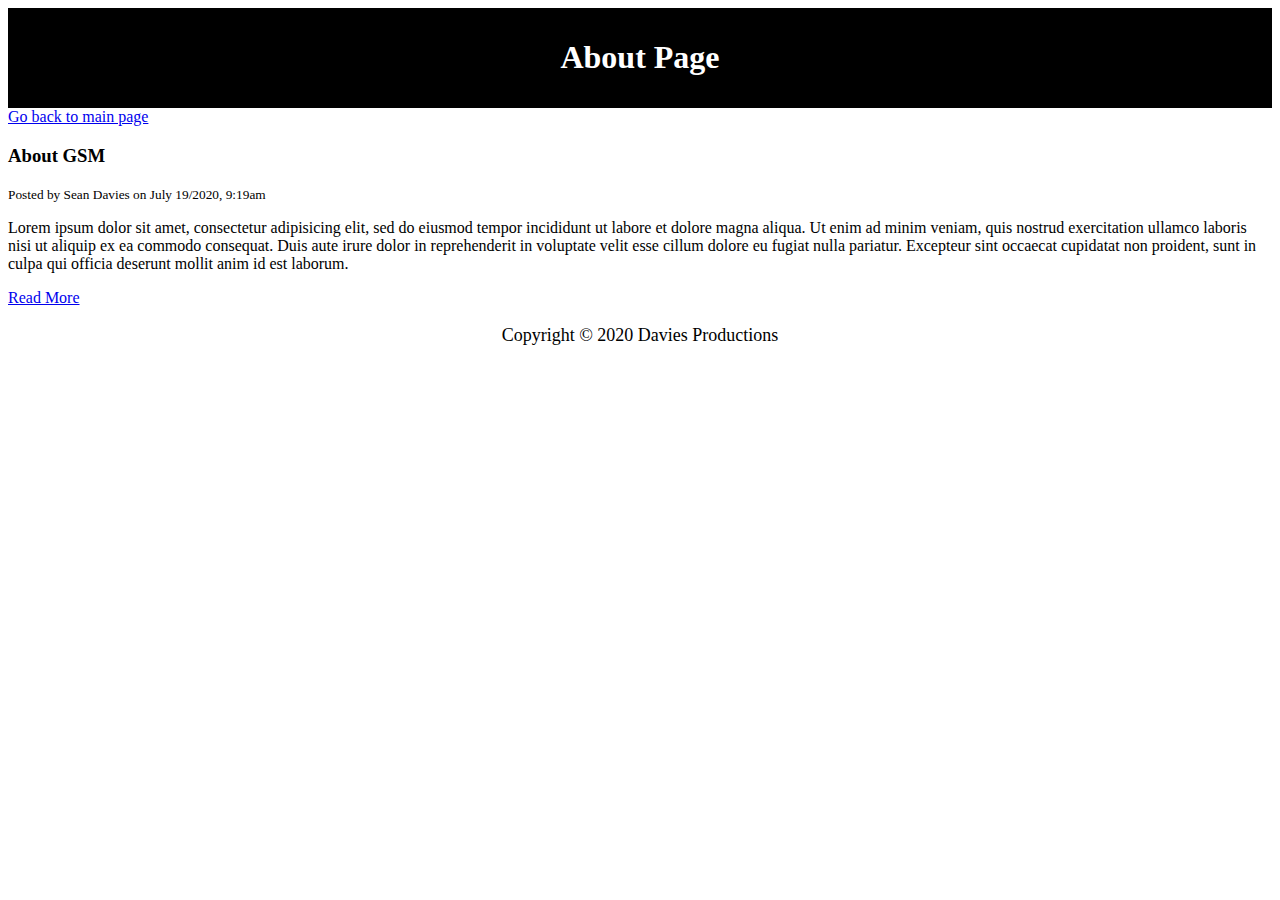
==== My Website/about.html @ 2ce82ac3 "Add files via upload" ====
<!DOCTYPE html>
<html>
<head>
	<title>* HOME *</title>
	<!-- Meta Tags (keywords/descriptions when your website is searched) -->
	<meta name="description" content="Awesome blog by Sean Davies">
	<meta name="keywords" content="web design blog, web dev blog, Davies media">

	<!-- CSS styling -->
	<style type="text/css">
		#main-header{
			text-align: center;
			background-color: black;
			color: white;
			padding: 10px;
		}

		#main-footer{
			text-align: center;
			font-size: 18px;
		}
	</style>
</head>
<body>
	<header id="main-header">
		<h1>About Page</h1>
	</header>

	<a href="index.html">Go back to main page</a>

	<section>
		<article class="post">
			<h3>About GSM</h3>
			<small>Posted by Sean Davies on July 19/2020, 9:19am</small>
			<p>Lorem ipsum dolor sit amet, consectetur adipisicing elit, sed do eiusmod
			tempor incididunt ut labore et dolore magna aliqua. Ut enim ad minim veniam,
			quis nostrud exercitation ullamco laboris nisi ut aliquip ex ea commodo
			consequat. Duis aute irure dolor in reprehenderit in voluptate velit esse
			cillum dolore eu fugiat nulla pariatur. Excepteur sint occaecat cupidatat non
			proident, sunt in culpa qui officia deserunt mollit anim id est laborum.</p>
			<a href="post.html">Read More</a>
		</article>

	<footer id="main-footer">
		<p>Copyright &copy; 2020 Davies Productions</p>
	</footer>
</body>
</html>
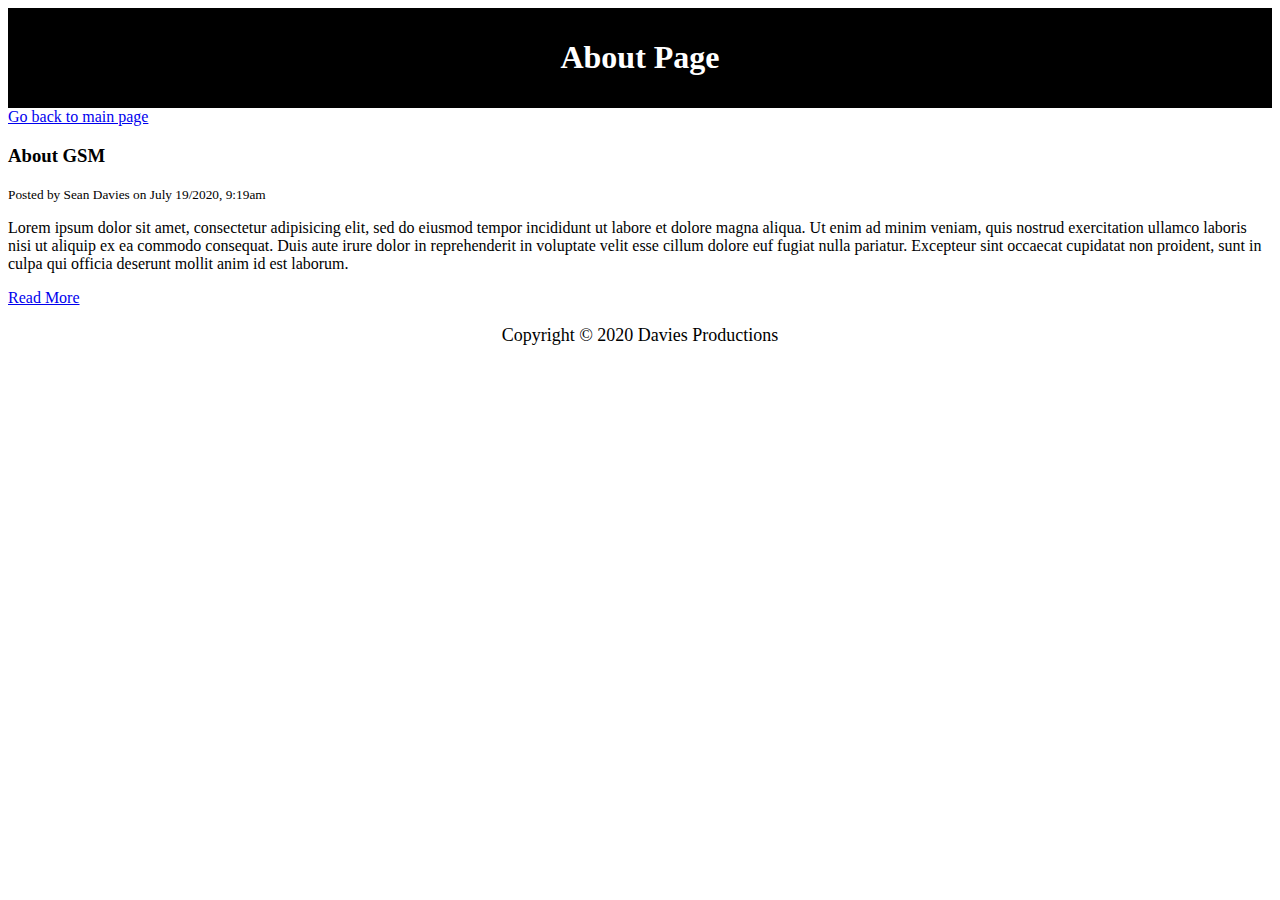
==== commit 872f574f: "Update about.html" ====
--- a/My Website/about.html
+++ b/My Website/about.html
@@ -36,7 +36,7 @@
 			tempor incididunt ut labore et dolore magna aliqua. Ut enim ad minim veniam,
 			quis nostrud exercitation ullamco laboris nisi ut aliquip ex ea commodo
 			consequat. Duis aute irure dolor in reprehenderit in voluptate velit esse
-			cillum dolore eu fugiat nulla pariatur. Excepteur sint occaecat cupidatat non
+			cillum dolore euf fugiat nulla pariatur. Excepteur sint occaecat cupidatat non
 			proident, sunt in culpa qui officia deserunt mollit anim id est laborum.</p>
 			<a href="post.html">Read More</a>
 		</article>
@@ -45,4 +45,4 @@
 		<p>Copyright &copy; 2020 Davies Productions</p>
 	</footer>
 </body>
-</html>+</html>
